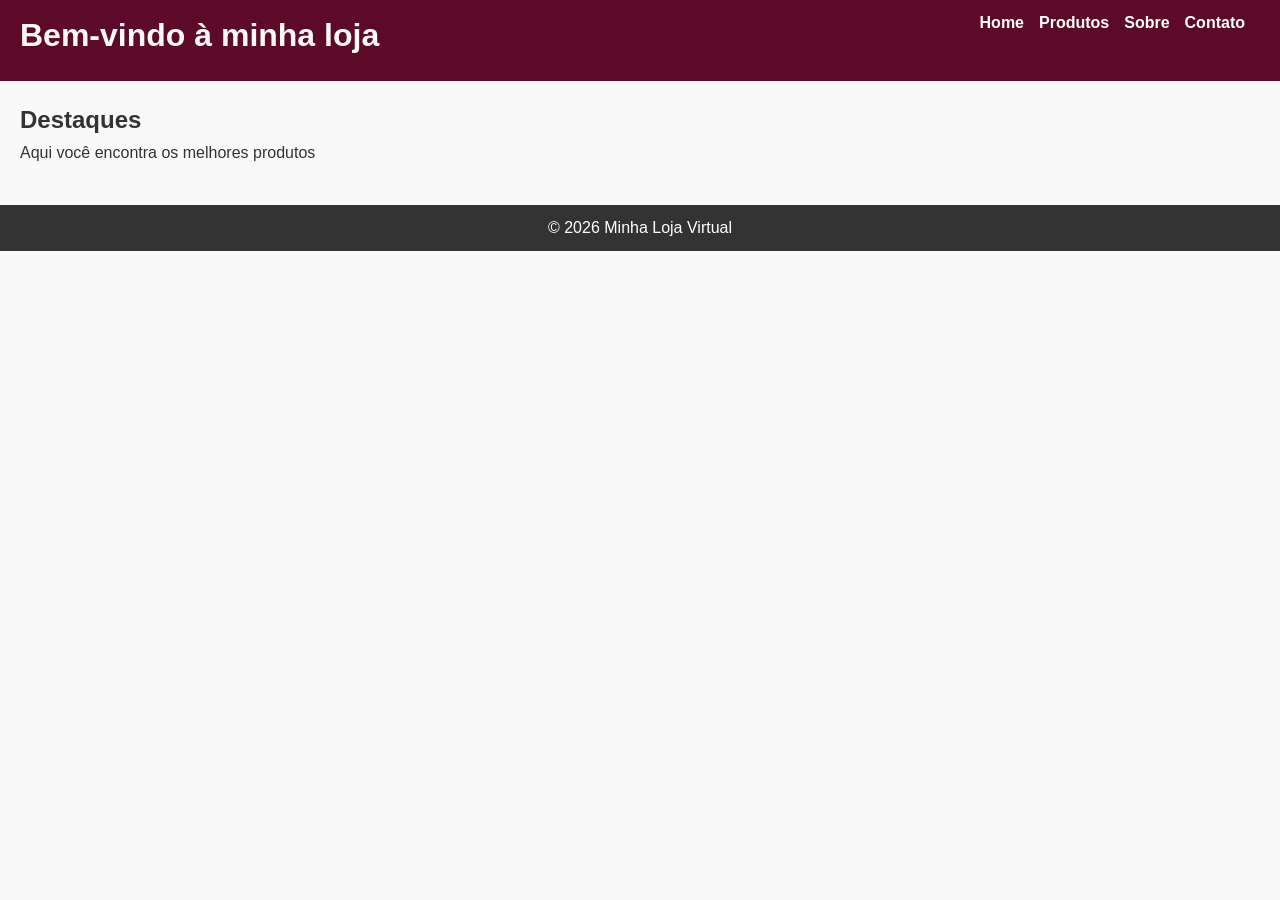
==== index.html @ 2aeb4177 "Primeiro commit" ====
<!DOCTYPE html>
 <html lang="PT-BR">
 <head>
    <meta charset="UTF-8">
    <meta name="viewport" content="width=device-width, initial-scale=1.0">
    <title>Document</title>
    <link rel="stylesheet" href="assets/css/style.css">
 </head>
 <body>
    <header>
        <h1>Bem-vindo à minha loja</h1>
            <nav>
                <ul>
                    <li><a href="index.html">Home</a></li>
                    <li><a href="Produtos.html">Produtos</a></li>
                    <li><a href="Sobre.html">Sobre</a></li>
                    <li><a href="contato.html">Contato</a></li>
                </ul>
            </nav>
    </header>
        
    <main>
        <h2>Destaques</h2>
        <p>Aqui você encontra os melhores produtos</p>
    </main>

    <footer>
        <p>&copy; 2026 Minha Loja Virtual</p>
    </footer>
 </body>
 </html>
---- assets/css/style.css ----
/*Reset*/
*{
    margin: 0;
    padding: 0;
    box-sizing: 0;
}

/*Estilo geral*/
body{
    font-family: Arial, sans-serif;
    line-height: 1.6;
    background-color: #f9f9f9;
    color: #333;
}

/*Cabecalho e menu*/
header{
    display: flex;
    justify-content: space-between;
    background: #5C0A28;
    color: #f9f9f9;
    padding: 10px 20px;
}

header h1{
    margin-bottom: 10px;
}

nav ul {
    list-style: none;
    display: flex;
    flex-wrap: wrap;
}

nav ul li{
    margin-right: 15px;
}

nav ul li a{
    color: #fff;
    text-decoration: none;
    font-weight: bold;
}

main{
    padding: 20px;
}

footer{
    background: #333;
    color: #fff;
    text-align: center;
    padding: 10px;
    margin-top: 20px;
}

/*responsividade*/
@media( max-width: 768px ){
    header{
        flex-direction: column;          /*disponhe os elementos dentro do cabecalho em coluna para dispositivos moveis*/
    }
    nav ul{
        display: flex;
        justify-content: space-around;           /*manten um mesmo espaçamento no menu de interação*/

    }
    header h1{
        font-size: 1.5em;
    }
}
@media( max-width: 480px ){
    body{
        font-size: 14px;
    }
    header h1{
        font-size: 1.2em;
    }
}
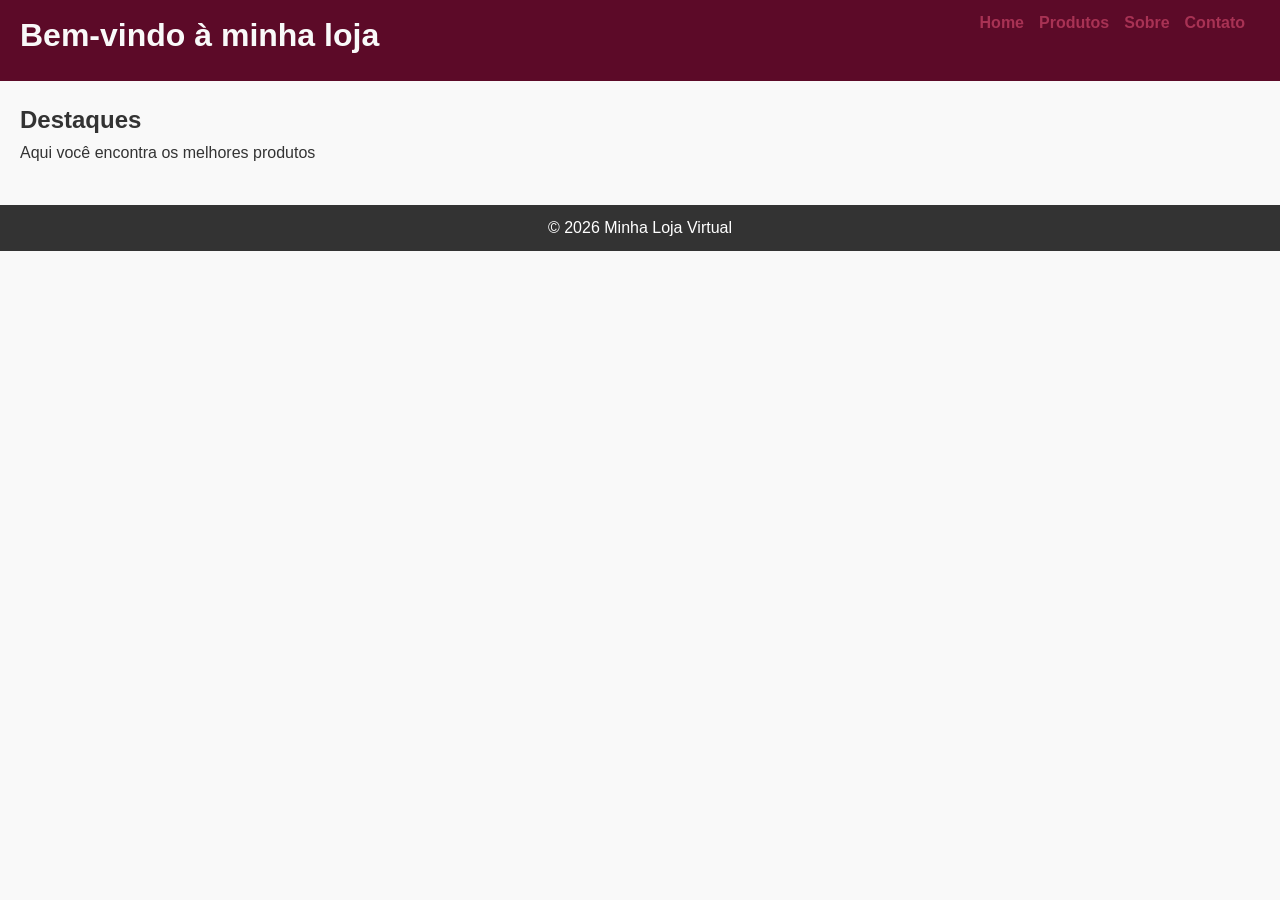
==== commit 39fac555: "versão quase final" ====
--- a/index.html
+++ b/index.html
@@ -3,7 +3,10 @@
  <head>
     <meta charset="UTF-8">
     <meta name="viewport" content="width=device-width, initial-scale=1.0">
-    <title>Document</title>
+    <meta name="description" content="Minha loja virtual hipotetica">
+    <meta name="keywords" content="loja virtual, produtos, ecommerce, compras online">
+    <meta name="author" content="Thauan R.">
+    <title>Minha Loja Virtual - MAPA Front-End</title>
     <link rel="stylesheet" href="assets/css/style.css">
  </head>
  <body>
@@ -12,8 +15,8 @@
             <nav>
                 <ul>
                     <li><a href="index.html">Home</a></li>
-                    <li><a href="Produtos.html">Produtos</a></li>
-                    <li><a href="Sobre.html">Sobre</a></li>
+                    <li><a href="produtos.html">Produtos</a></li>
+                    <li><a href="sobre.html">Sobre</a></li>
                     <li><a href="contato.html">Contato</a></li>
                 </ul>
             </nav>
@@ -27,5 +30,7 @@
     <footer>
         <p>&copy; 2026 Minha Loja Virtual</p>
     </footer>
+
+    <script src="assets/js/script.js"></script>
  </body>
  </html>
--- a/assets/css/style.css
+++ b/assets/css/style.css
@@ -37,7 +37,7 @@
 }
 
 nav ul li a{
-    color: #fff;
+    color: #A83254;
     text-decoration: none;
     font-weight: bold;
 }
